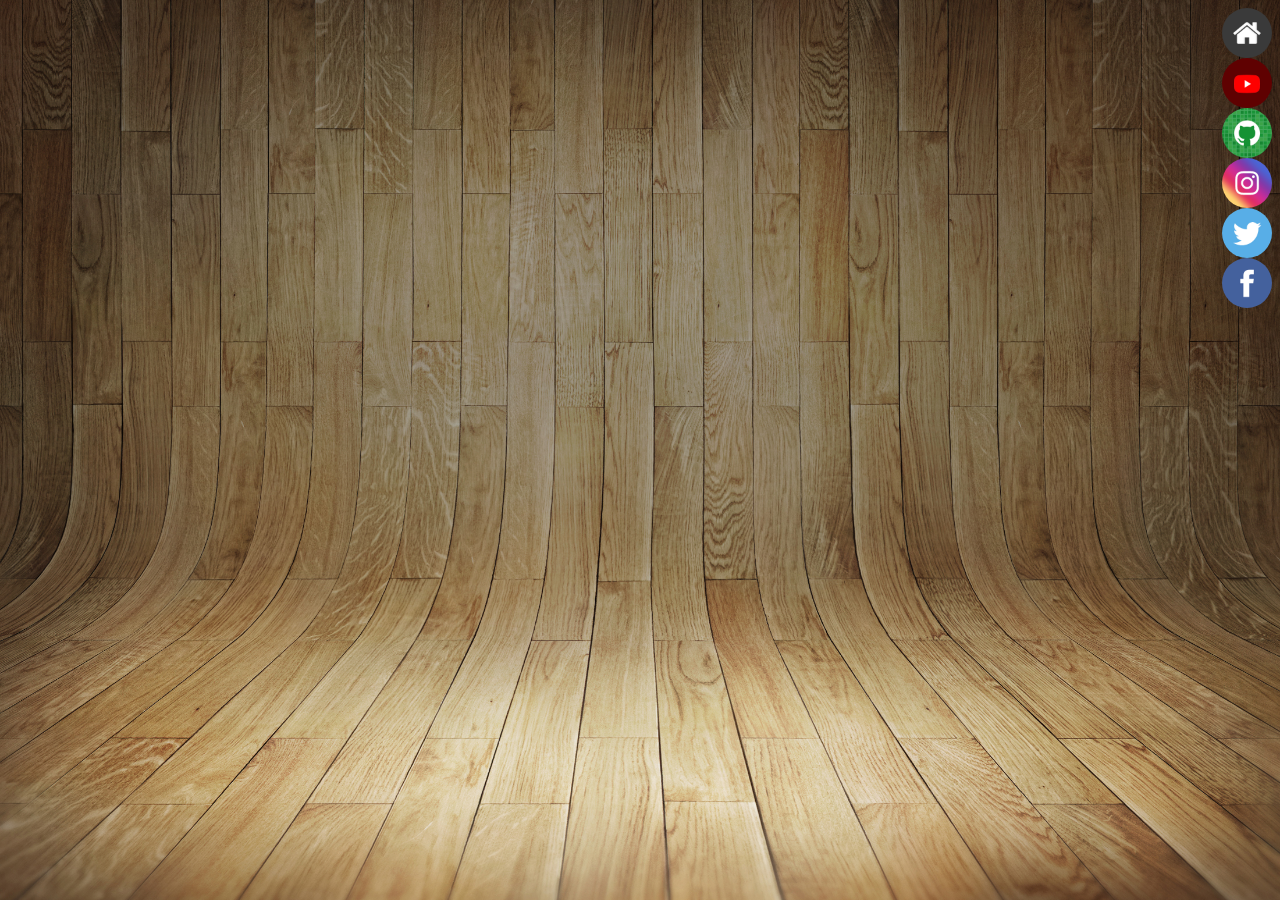
==== desafios/d015/pacote-d013/index.html @ f8758677 "Projeto Redes Sociais Primeira tentativa" ====
<!DOCTYPE html>
<html lang="pt-br">

<head>

    <meta charset="UTF-8">
    <meta name="viewport" content="width=device-width, initial-scale=1.0">

    <title>Projeto Redes Sociais</title>
    
    <link rel="stylesheet" href="style.css">
    <link rel="shortcut icon" href="favicon.ico" type="image/x-icon">

</head>

<body>

    <main>
        <div class="celular">
            
        </div>

        <div class="apps">
        
            <a href="imagens/tela-home.jpg"></a><img src="imagens/logo-home.jpg" alt="Logo Home"></a>

            <img src="imagens/logo-youtube.jpg" alt="Logo Youtube">
            
            <img src="imagens/logo-github.jpg" alt="Logo GitHub">
            
            <img src="imagens/logo-instagram.jpg" alt="Logo Instagram">
            
            <img src="imagens/logo-twitter.jpg" alt="Logo Twitter">
            
            <img src="imagens/logo-facebook.jpg" alt="Logo Facebook">
        
        </div>
    </main>

</body>

</html>
---- desafios/d015/pacote-d013/style.css ----
@charset "UTF-8";

body{
    background-image: url(imagens/fundo-madeira.jpg);
    background-position: center ;
    background-size: cover;
    background-repeat: no-repeat;
    background-attachment: fixed;
    
}

main{
    display: flex;
}

div.celular{
    margin: auto;
}

iframe{
    border-color: red;
}

div.apps{
    display: flex;
    flex-direction: column;
}

div.apps>img{
    border-radius: 50%;
    width: 50px;
    height: 50px;
}
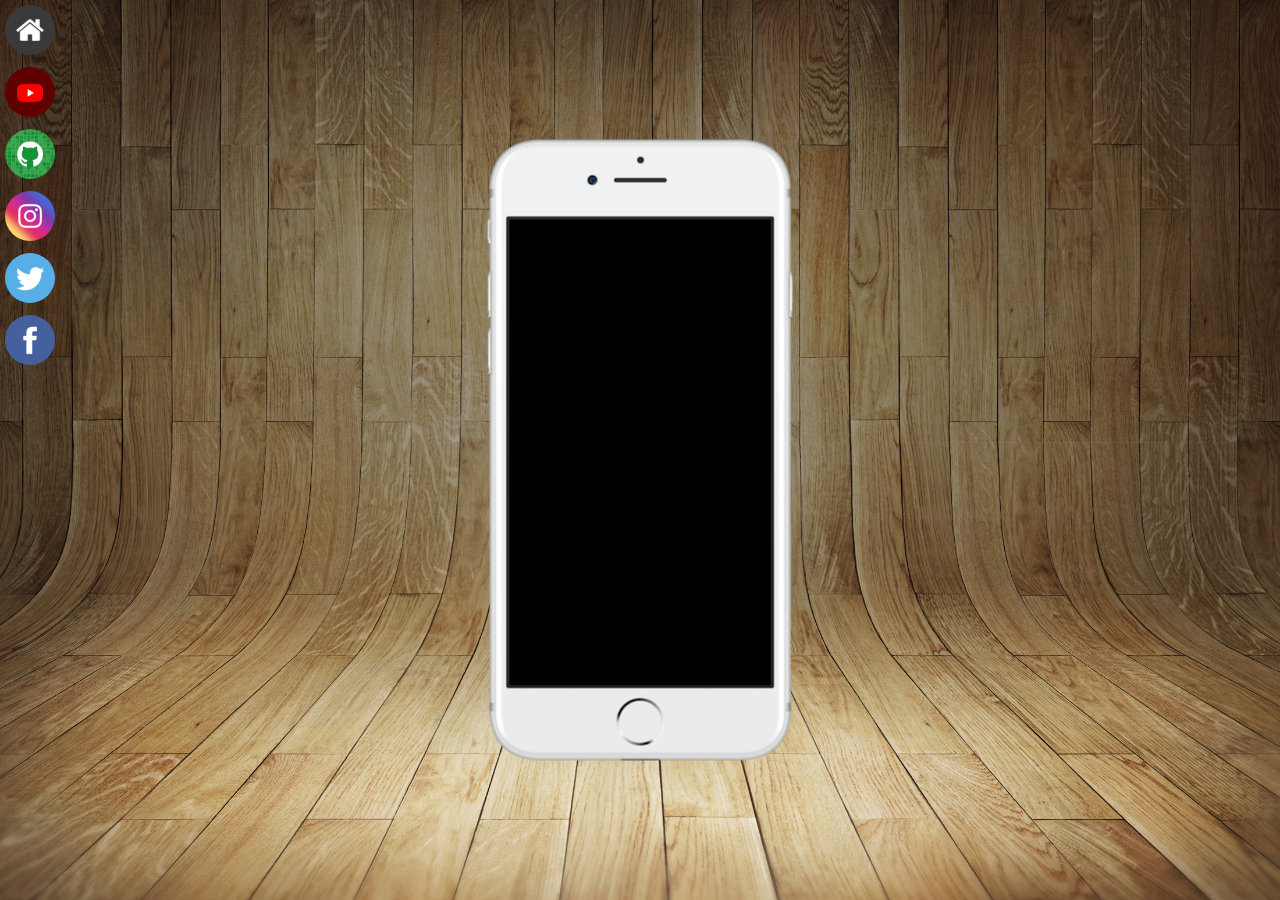
==== commit 38ced594: "Criação do projeto Segunda tentativa" ====
--- a/desafios/d015/pacote-d013/index.html
+++ b/desafios/d015/pacote-d013/index.html
@@ -16,25 +16,27 @@
 <body>
 
     <main>
-        <div class="celular">
+        <section id="celular">
+
+            <iframe src="" name="tela" id="tela" frameborder="0" ></iframe>
             
-        </div>
+        </section>
 
-        <div class="apps">
+        <section id="apps">
+
+            <a href="home.html" target="tela"><img src="imagens/logo-home.jpg" alt=""></a>
+
+            <a href="youtube.html" target="tela"><img src="imagens/logo-youtube.jpg" alt=""></a>
+
+            <a href="github.html" target="tela"><img src="imagens/logo-github.jpg" alt=""></a>
+
+            <a href="instagram.html" target="tela"><img src="imagens/logo-instagram.jpg" alt=""></a>
+
+            <a href="twitter.html" target="tela"><img src="imagens/logo-twitter.jpg" alt=""></a>
+
+            <a href="facebook.html" target="tela"><img src="imagens/logo-facebook.jpg" alt=""></a>
         
-            <a href="imagens/tela-home.jpg"></a><img src="imagens/logo-home.jpg" alt="Logo Home"></a>
-
-            <img src="imagens/logo-youtube.jpg" alt="Logo Youtube">
-            
-            <img src="imagens/logo-github.jpg" alt="Logo GitHub">
-            
-            <img src="imagens/logo-instagram.jpg" alt="Logo Instagram">
-            
-            <img src="imagens/logo-twitter.jpg" alt="Logo Twitter">
-            
-            <img src="imagens/logo-facebook.jpg" alt="Logo Facebook">
-        
-        </div>
+        </section>
     </main>
 
 </body>
--- a/desafios/d015/pacote-d013/style.css
+++ b/desafios/d015/pacote-d013/style.css
@@ -1,33 +1,55 @@
 @charset "UTF-8";
 
-body{
-    background-image: url(imagens/fundo-madeira.jpg);
-    background-position: center ;
-    background-size: cover;
-    background-repeat: no-repeat;
-    background-attachment: fixed;
-    
+*{
+    margin: 0px;
+    padding: 0px;
 }
 
-main{
-    display: flex;
+html, body{
+    position: relative;
+
+    height: 100vh;
+    width: 100vw;
+    background: black url(imagens/fundo-madeira.jpg) top center no-repeat fixed;
+    background-size: cover;
+
 }
 
-div.celular{
-    margin: auto;
+section#celular{
+    position: absolute;
+
+    top: 50%;
+    left: 50%;
+    transform: translate(-50%, -50%);
+
+    width: 311px;
+    height: 627px;
+    background: url(imagens/frame-iphone.png) top center no-repeat fixed;
+    background-position: cover;
 }
 
-iframe{
-    border-color: red;
+iframe#tela{
+    position: relative; 
+
+    top: 81px;
+    left: 22px;
+
+    width: 267px;
+    height: 470px;
 }
 
-div.apps{
+section#apps{
     display: flex;
     flex-direction: column;
+    justify-self: end;
+    padding: 5px;
+    gap: 8px;
 }
 
-div.apps>img{
+section#apps>a>img{  
+    width: 50px;
+    height:50px;
     border-radius: 50%;
-    width: 50px;
-    height: 50px;
+
+    
 }
